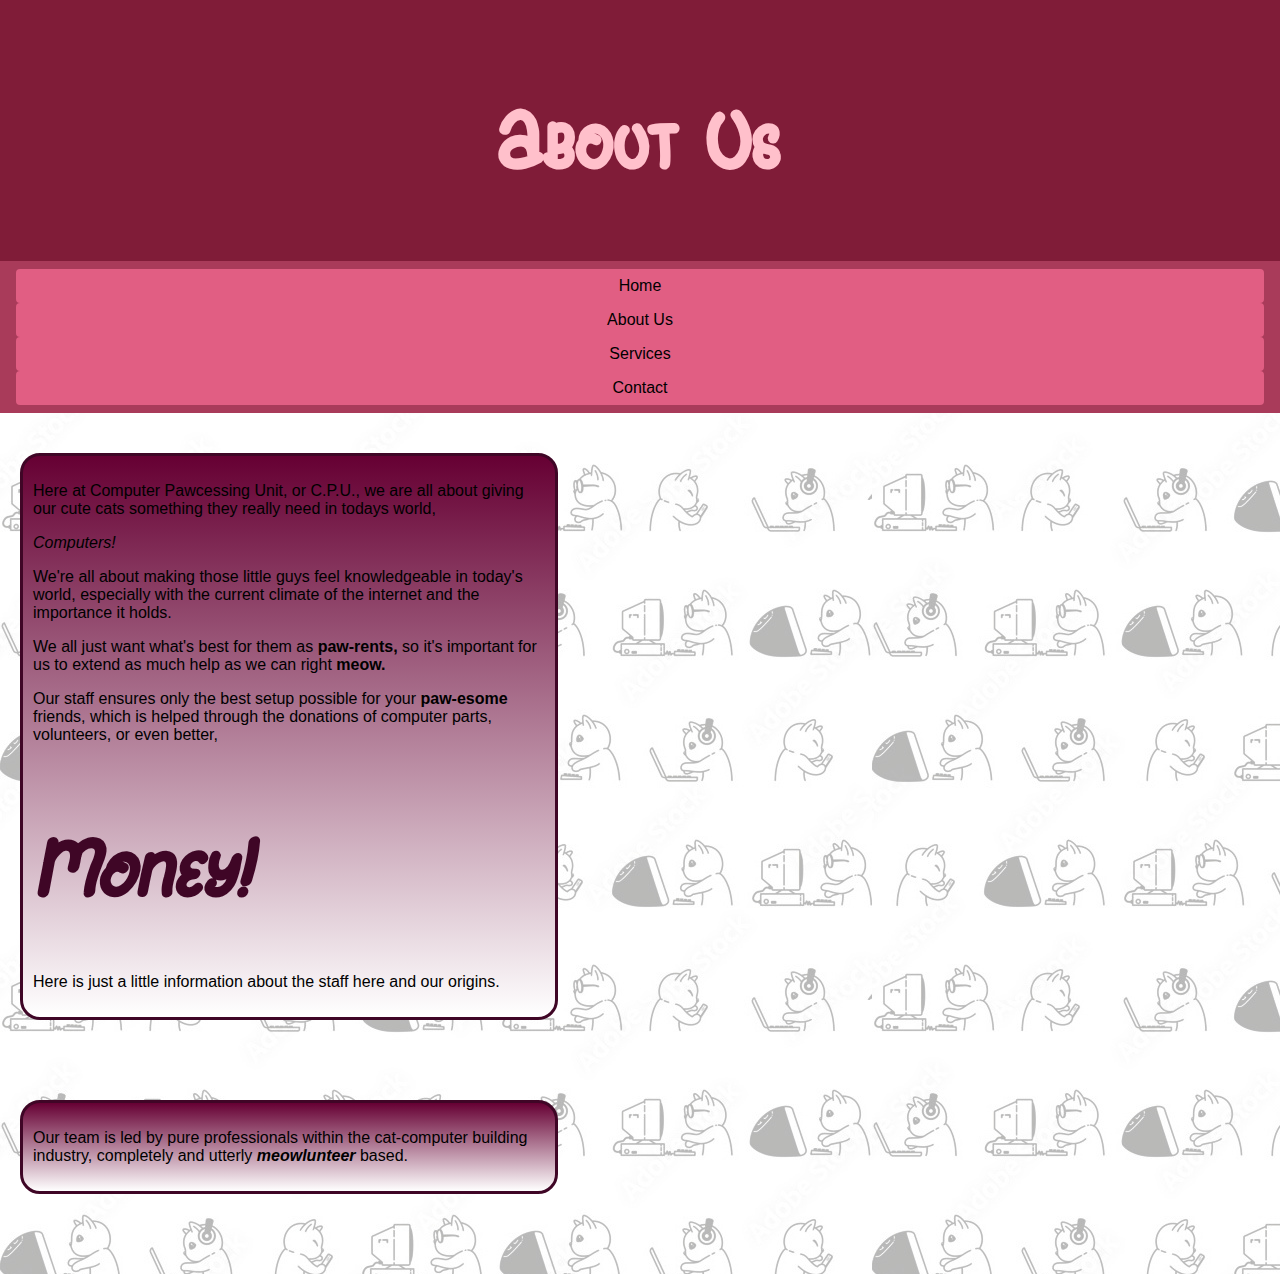
==== about.html @ a1e464b1 "my god." ====
<!DOCTYPE html>
<html lang="eng">
    <head>
        <meta charset="UTF-8">
        <meta name="viewport" content="width=device-width, initial-scale=1.0">
        <title>About Us</title>
        <link rel="icon" type="image/x-icon" href="images/paw-32.ico">
        <link rel="stylesheet" href="styles.css"> 
    </head>
    <body>
        <header>
            <h1>About Us</h1>
        </header>
        <nav>
            <a href="index.html">Home</a><!-- scott-->
            <a href="about.html">About Us</a><!-- sara -->
            <a href="services.html">Services</a><!-- kieran -->
            <a href="contact.html">Contact</a><!-- elin -->
        </nav>
        <style>
            body {
              background-image: url(images/backcat.jpg.jpeg); 
            }
        </style>
    <!--text stating the first bit-->
    <div>
        <div style="width: 40%; padding: 10px; background: linear-gradient(to bottom, #660033 0%, #ffffff 100%); border: 10px solid #3f0626; border-radius: 20px; border-width: 3px; margin-left: 20px; margin-bottom: 80px; margin-top: 40px;">
            <p>
                Here at Computer Pawcessing Unit, or C.P.U., we are all about giving our cute cats something they really need in todays world,
            </p>
            <!-- said in italics -->
            <p>
                <i>Computers!</i>
            </p>
            <p>
                We're all about making those little guys feel knowledgeable in today's world, especially with the current climate of the internet and the importance it holds.
            </p>
            <p>
                We all just want what's best for them as <b>paw-rents,</b> so it's important for us to extend as much help as we can right <b>meow.</b>
            </p>
            <p>
                Our staff ensures only the best setup possible for your <b>paw-esome</b> friends, which is helped through the donations of computer parts, volunteers, or even better,
            </p>
            <h1 style="color: #3f0626;">
                <i>Money!</i>
            </h1>
            <p>
                Here is just a little information about the staff here and our origins.
            </p>
        </div>    
        <div style="width: 40%; padding: 10px; background: linear-gradient(to bottom, #660033 0%, #ffffff 100%); border: 10px solid #3f0626; border-radius: 20px; border-width: 3px; margin-left: 20px; margin-bottom: 80px;">
            <p>
               Our team is led by pure professionals within the cat-computer building industry, completely and utterly <b><i>meowlunteer</i></b> based.
            </p>
        </div>
    </div>
    
</body>
</html>
---- styles.css ----
body {
    font-family: 'Arial', sans-serif;
    margin: 0;
    padding: 0;
    opacity:100%
}

header {
    background-color: #801c38;
    color: #fff;
    text-align: center;
    padding: 1em;
}

nav {
    background-color: #a93b5a;
    padding: .5em;
    margin:0 auto;
    list-style: none;
}
nav li{
    float:left;
}
nav a {
    color: #000000;
    text-decoration: none;
    padding: 0.5em 1em;
    margin: 0 0.5em;
    border-radius: 4px;
    background-color: #e15e83; 
    display:block;
    text-align: center;
    width: auto;

}

nav a:hover {
    background-color: rgb(239, 102, 148);
}

main {
    padding: 2em;
    font-family:'Segoe UI', Tahoma, Geneva, Verdana, sans-serif;
    text-align: center;
}

@font-face{ 
font-family: Meowcat Regular;
src: url(Meowcat-rgmlK.ttf)
}

h1 {
font-family: Meowcat Regular;
color : pink; 
font-size : 100px ;
align-self: center;
opacity:1;
font-weight: bold;
}
h2 {
    font-family:'Segoe UI', Tahoma, Geneva, Verdana, sans-serif;
    color: rgb(117, 3, 22);
    font-size : 40px;
    text-align: center;
}


.opening_hours * {
    background-color: #e15e83;
    text-align: left;
    line-height: 90%;
    width: 200px;
    padding-bottom: 1%;
    padding-left: 5%;

}

.info * {
    background-color: #a93b5a;
    text-align: center;
    line-height: 80%;
    
}

ul {
    display: block;
    list-style-type: disc;
    margin-block-start: 1em;
    margin-block-end: 1;
    margin-inline-start: 0px;
    margin-inline-end: 0px;
    padding-inline-start: 40px;
}

.site-footer {
    background-color: #a93b5a;
    text-align: center;
}

input[type=text], select, textarea {
    width: 70%;
    padding: 12px;
    border: 2px solid #e15e83;
    border-radius: 4px;
    box-sizing: border-box;
    margin-top: 6px;   
    margin-bottom: 16px;
    margin-left: 50px;
    margin-right: 10px;
    resize: vertical;
}

input[type=Send] {
    background-color: #e15e83;
    color: #fff;
    padding: 12px 20px;
    border: none;
    border-radius: 4px;
    cursor: pointer;
}

input[type=Send]:hover {
    background-color: #a93b5a;
}

.form {
    border-radius: 5px;
    border-color: #e15e83;
    margin-left: 20%;
    padding: 20px;
}
.paw1{
    position:absolute;
    left:16%;
    top:21%;
    height: 32px;
    width: 32px;
}
.paw2{
    position:absolute;
    right:16%;
    top:21%;
    height: 32px;
    width: 32px;
}
.paw3{
    position:absolute;
    left:37%;
    top:21%;
    height: 32px;
    width: 32px;
}
.paw4{
    position:absolute;
    right:37%;
    top:21%;
    height: 32px;
    width: 32px;
}
.paw5{
    position:absolute;
    left:33%;
    top:21%;
    height: 32px;
    width: 32px;

}
.paw6{
    position:absolute;
    right:33%;
    top:21%;
    height: 32px;
    width: 32px;
}
.paw7{
    position:absolute;
    left:35%;
    top:21%;
    height: 32px;
    width: 32px;
}
.paw8{
    position:absolute;
    right:35%;
    top:21%;
    height: 32px;
    width: 32px;
}
.col-xs-24 {
    width: 100%;
}
.col-xs-1, .col-xs-10, .col-xs-11, .col-xs-12, .col-xs-13, .col-xs-14, .col-xs-15, .col-xs-16, .col-xs-17, .col-xs-18, .col-xs-19, .col-xs-2, .col-xs-20, .col-xs-21, .col-xs-22, .col-xs-23, .col-xs-24, .col-xs-3, .col-xs-4, .col-xs-5, .col-xs-6, .col-xs-7, .col-xs-8, .col-xs-9 {
    float: left;
}

.col-lg-1, .col-lg-10, .col-lg-11, .col-lg-12, .col-lg-13, .col-lg-14, .col-lg-15, .col-lg-16, .col-lg-17, .col-lg-18, .col-lg-19, .col-lg-2, .col-lg-20, .col-lg-21, .col-lg-22, .col-lg-23, .col-lg-24, .col-lg-3, .col-lg-4, .col-lg-5, .col-lg-6, .col-lg-7, .col-lg-8, .col-lg-9, .col-md-1, .col-md-10, .col-md-11, .col-md-12, .col-md-13, .col-md-14, .col-md-15, .col-md-16, .col-md-17, .col-md-18, .col-md-19, .col-md-2, .col-md-20, .col-md-21, .col-md-22, .col-md-23, .col-md-24, .col-md-3, .col-md-4, .col-md-5, .col-md-6, .col-md-7, .col-md-8, .col-md-9, .col-sm-1, .col-sm-10, .col-sm-11, .col-sm-12, .col-sm-13, .col-sm-14, .col-sm-15, .col-sm-16, .col-sm-17, .col-sm-18, .col-sm-19, .col-sm-2, .col-sm-20, .col-sm-21, .col-sm-22, .col-sm-23, .col-sm-24, .col-sm-3, .col-sm-4, .col-sm-5, .col-sm-6, .col-sm-7, .col-sm-8, .col-sm-9, .col-xs-1, .col-xs-10, .col-xs-11, .col-xs-12, .col-xs-13, .col-xs-14, .col-xs-15, .col-xs-16, .col-xs-17, .col-xs-18, .col-xs-19, .col-xs-2, .col-xs-20, .col-xs-21, .col-xs-22, .col-xs-23, .col-xs-24, .col-xs-3, .col-xs-4, .col-xs-5, .col-xs-6, .col-xs-7, .col-xs-8, .col-xs-9 {
    min-height: 1px;
    padding-left: 15px;
    padding-right: 15px;
    position: relative;
}
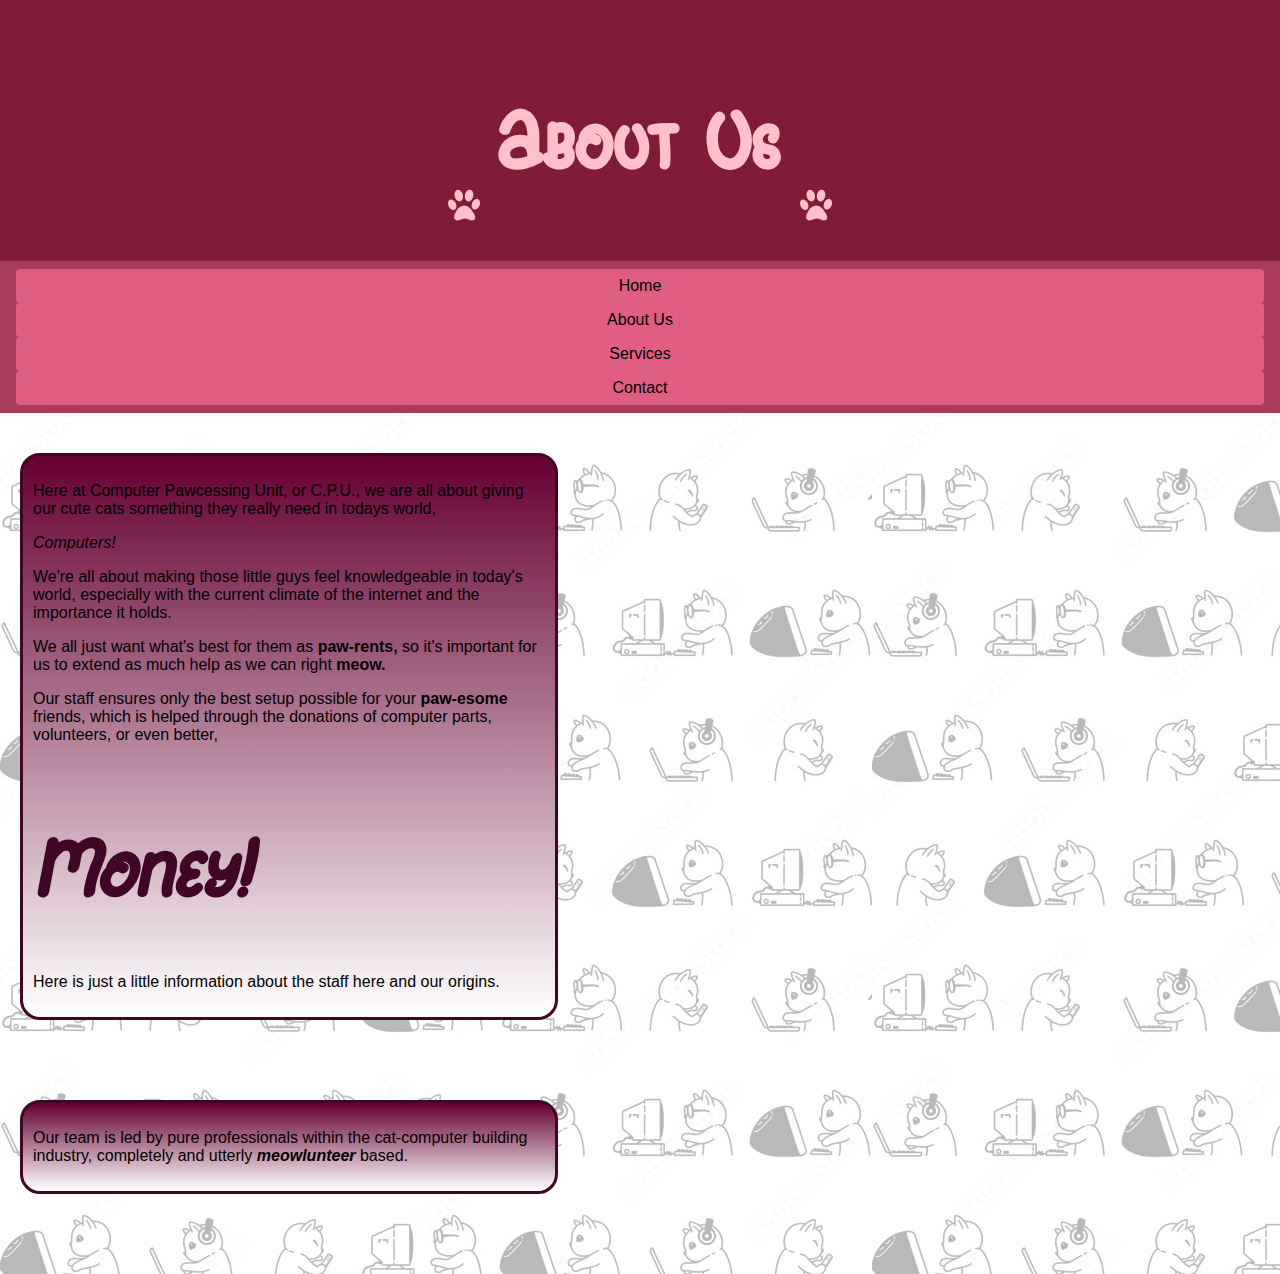
==== commit f94de4c1: "Merge branch 'main' of https://github.com/JustScott03/HTML" ====
--- a/about.html
+++ b/about.html
@@ -8,8 +8,11 @@
         <link rel="stylesheet" href="styles.css"> 
     </head>
     <body>
+        <div style="background-image:url(images/backcat.jpg.jpeg); background-color: paleturquoise;">
         <header>
             <h1>About Us</h1>
+            <img src="images/paw-32.ico" alt="" class="paw7">
+            <img src="images/paw-32.ico" alt="" class="paw8">
         </header>
         <nav>
             <a href="index.html">Home</a><!-- scott-->
@@ -54,6 +57,6 @@
             </p>
         </div>
     </div>
-    
+    </div>
 </body>
 </html>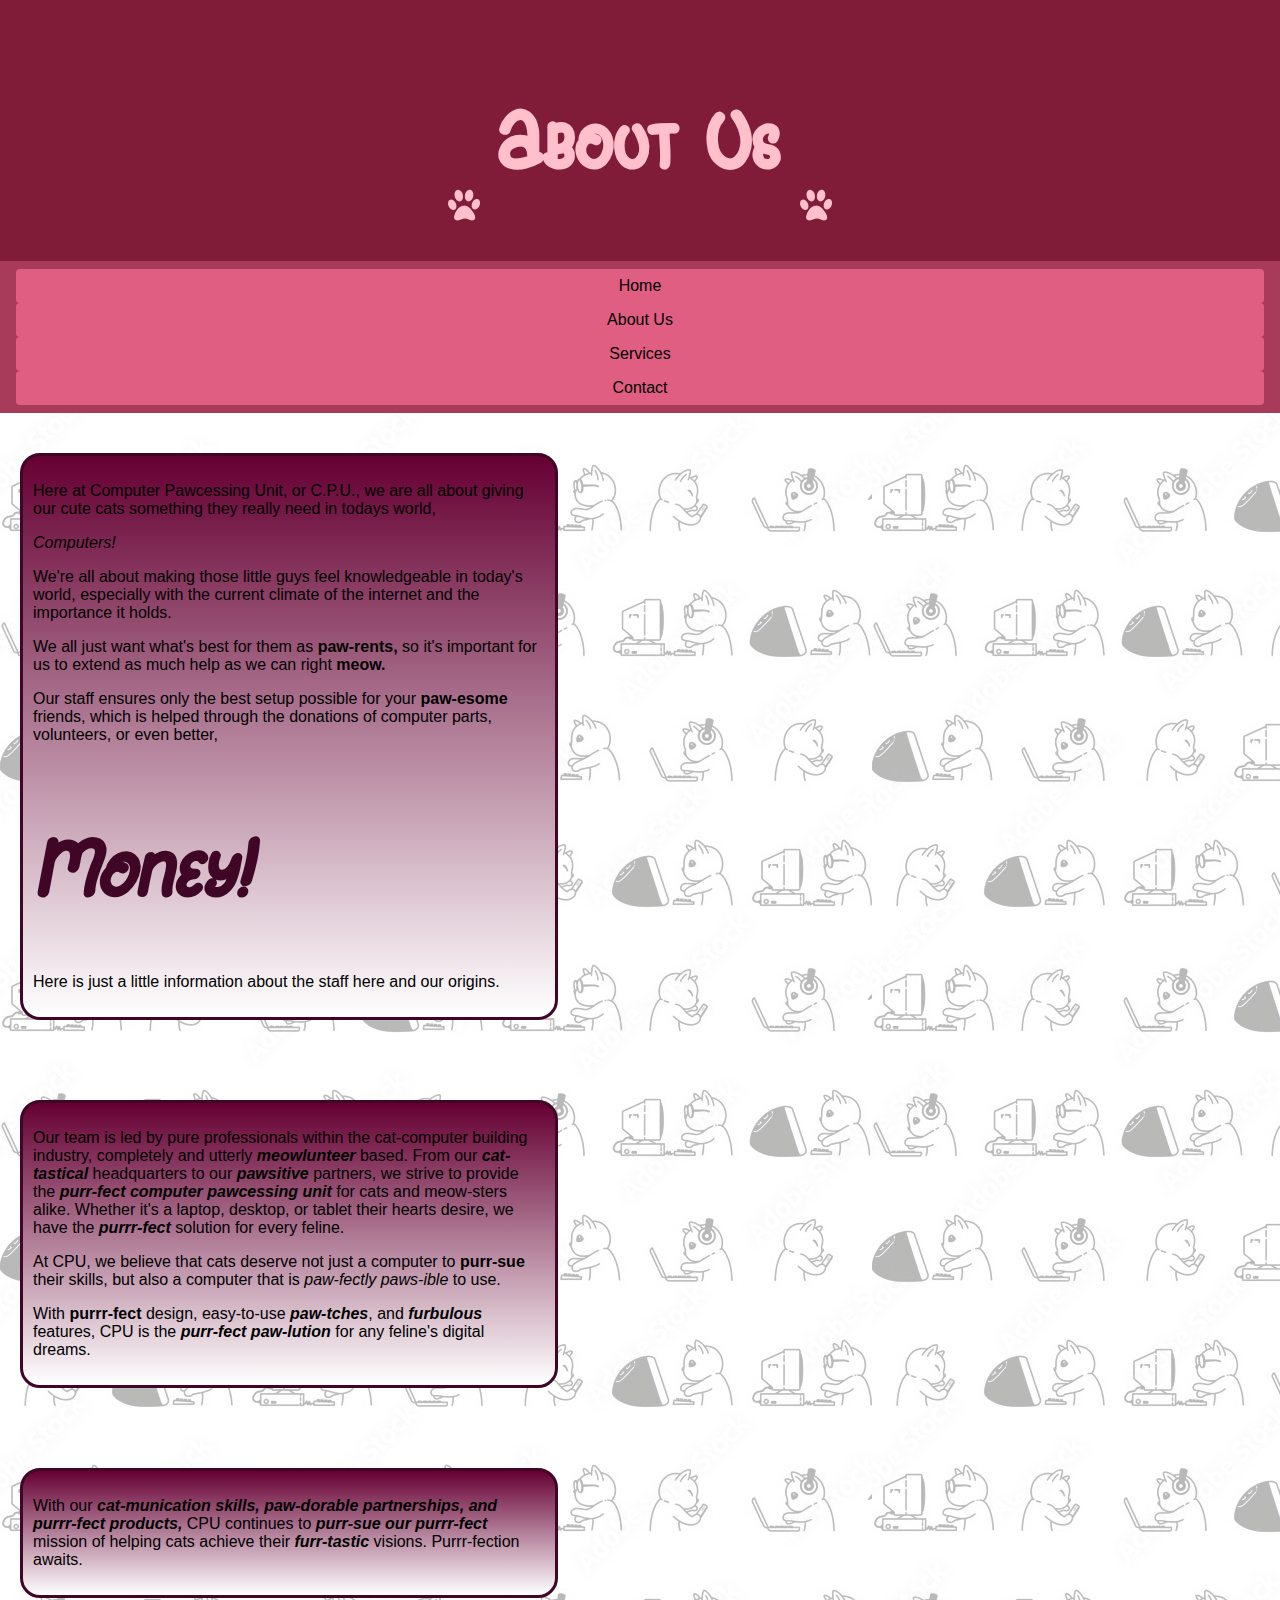
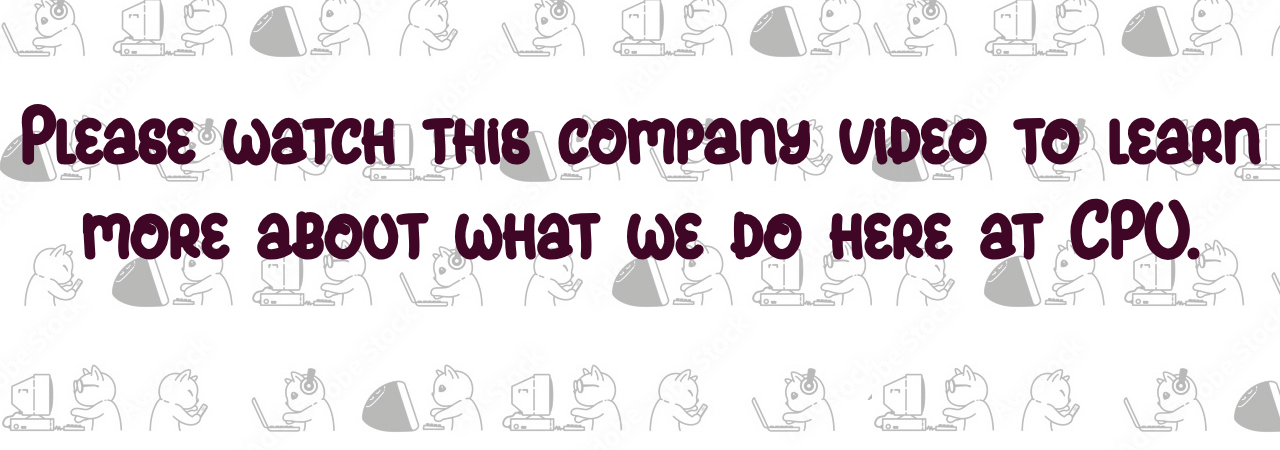
==== commit 14333394: "added some stuff :D" ====
--- a/about.html
+++ b/about.html
@@ -53,8 +53,24 @@
         </div>    
         <div style="width: 40%; padding: 10px; background: linear-gradient(to bottom, #660033 0%, #ffffff 100%); border: 10px solid #3f0626; border-radius: 20px; border-width: 3px; margin-left: 20px; margin-bottom: 80px;">
             <p>
-               Our team is led by pure professionals within the cat-computer building industry, completely and utterly <b><i>meowlunteer</i></b> based.
+               Our team is led by pure professionals within the cat-computer building industry, completely and utterly <b><i>meowlunteer</i></b> based. From our <i><b>cat-tastical</b></i> headquarters to our <i><b>pawsitive</b></i> partners, we strive to provide the <i><b>purr-fect computer pawcessing unit</b></i> for cats and meow-sters alike. Whether it's a laptop, desktop, or tablet their hearts desire, we have the <i><b>purrr-fect</b></i> solution for every feline.
             </p>
+            <p>
+                At CPU, we believe that cats deserve not just a computer to <b>purr-sue</b> their skills, but also a computer that is <i>paw-fectly paws-ible</i> to use.
+            </p>
+            <p>With <b>purrr-fect</b> design, easy-to-use <i><b>paw-tches</b></i>, and <i><b>furbulous</b></i> features, CPU is the <i><b>purr-fect paw-lution</b></i> for any feline's digital dreams.
+            </p>
+        </div>
+        <div style="width: 40%; padding: 10px; background: linear-gradient(to bottom, #660033 0%, #ffffff 100%); border: 10px solid #3f0626; border-radius: 20px; border-width: 3px; margin-left: 20px; margin-bottom: 80px;">
+            <p>
+                With our <b><i>cat-munication skills, paw-dorable partnerships, and purrr-fect products,</i></b> CPU continues to <b><i>purr-sue our purrr-fect</i></b> mission of helping cats achieve their <b><i>furr-tastic</i></b> visions. Purrr-fection awaits.
+            </p>
+        </div>
+        <h1 style="color: #3f0626; text-align: center;">
+            Please watch this company video to learn more about what we do here at CPU.
+        </h1>
+        <div class ="youtube-vid">
+        <iframe width="560" height="315" src="https://www.youtube.com/embed/H3K8rrgPem0?si=sN4cdELwV-F_5_aC" title="YouTube video player" frameborder="0" allow="accelerometer; autoplay; clipboard-write; encrypted-media; gyroscope; picture-in-picture; web-share" allowfullscreen ></iframe>
         </div>
     </div>
     </div>
--- a/styles.css
+++ b/styles.css
@@ -198,4 +198,12 @@
     padding-left: 15px;
     padding-right: 15px;
     position: relative;
+}
+
+.youtube-vid {
+    position: absolute;
+    margin: auto;
+    top: 210%;
+    left: 50%;
+    transform: translate(-50%, -50%);
 }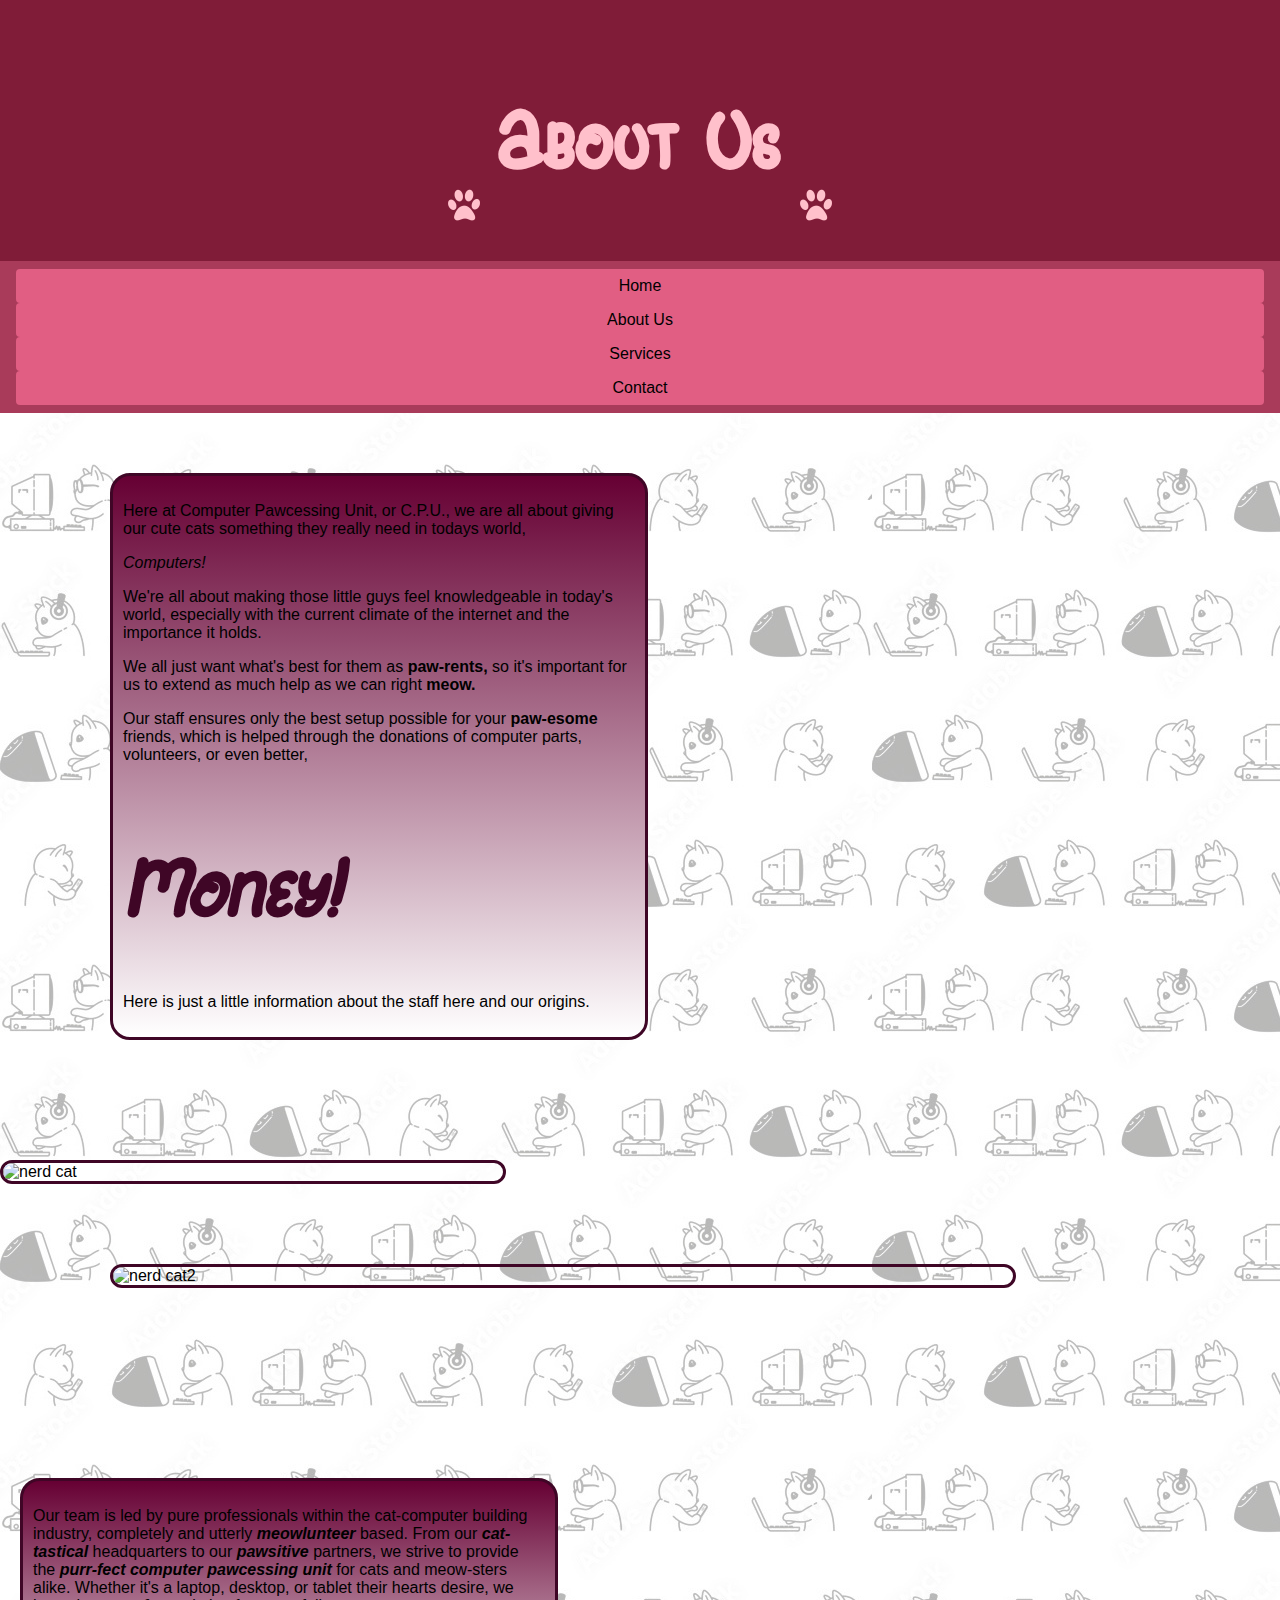
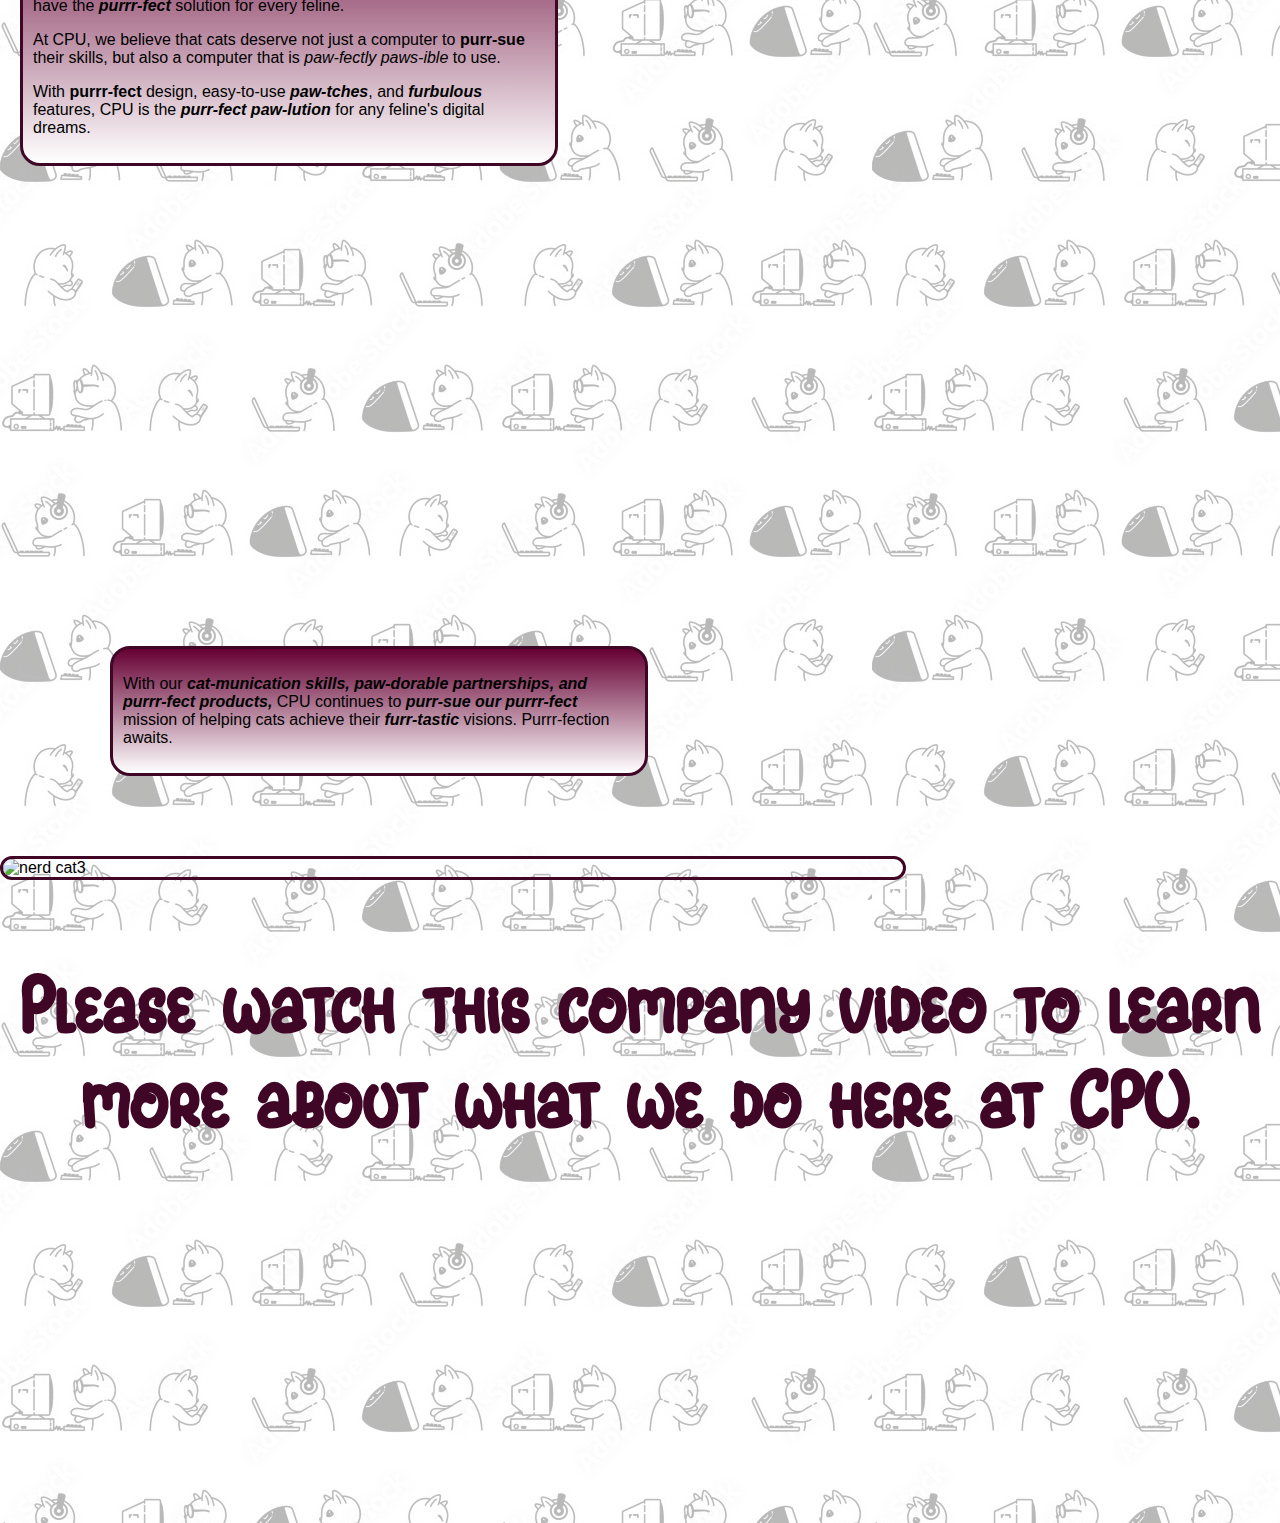
==== commit 78731321: "im going to scream. im almost done" ====
--- a/about.html
+++ b/about.html
@@ -27,50 +27,62 @@
         </style>
     <!--text stating the first bit-->
     <div>
-        <div style="width: 40%; padding: 10px; background: linear-gradient(to bottom, #660033 0%, #ffffff 100%); border: 10px solid #3f0626; border-radius: 20px; border-width: 3px; margin-left: 20px; margin-bottom: 80px; margin-top: 40px;">
-            <p>
-                Here at Computer Pawcessing Unit, or C.P.U., we are all about giving our cute cats something they really need in todays world,
-            </p>
+        <div class ="row">
+            <div class ="column" style="width: 40%; padding: 10px; background: linear-gradient(to bottom, #660033 0%, #ffffff 100%); border: 10px solid #3f0626; border-radius: 20px; border-width: 3px; margin-left: 110px; margin-bottom: 80px; margin-top: 60px; margin-right: 290px;">
+                <p>
+                    Here at Computer Pawcessing Unit, or C.P.U., we are all about giving our cute cats something they really need in todays world,
+                </p>
             <!-- said in italics -->
-            <p>
-                <i>Computers!</i>
-            </p>
-            <p>
-                We're all about making those little guys feel knowledgeable in today's world, especially with the current climate of the internet and the importance it holds.
-            </p>
-            <p>
-                We all just want what's best for them as <b>paw-rents,</b> so it's important for us to extend as much help as we can right <b>meow.</b>
-            </p>
-            <p>
-                Our staff ensures only the best setup possible for your <b>paw-esome</b> friends, which is helped through the donations of computer parts, volunteers, or even better,
-            </p>
-            <h1 style="color: #3f0626;">
-                <i>Money!</i>
-            </h1>
-            <p>
-                Here is just a little information about the staff here and our origins.
-            </p>
-        </div>    
-        <div style="width: 40%; padding: 10px; background: linear-gradient(to bottom, #660033 0%, #ffffff 100%); border: 10px solid #3f0626; border-radius: 20px; border-width: 3px; margin-left: 20px; margin-bottom: 80px;">
-            <p>
-               Our team is led by pure professionals within the cat-computer building industry, completely and utterly <b><i>meowlunteer</i></b> based. From our <i><b>cat-tastical</b></i> headquarters to our <i><b>pawsitive</b></i> partners, we strive to provide the <i><b>purr-fect computer pawcessing unit</b></i> for cats and meow-sters alike. Whether it's a laptop, desktop, or tablet their hearts desire, we have the <i><b>purrr-fect</b></i> solution for every feline.
-            </p>
-            <p>
-                At CPU, we believe that cats deserve not just a computer to <b>purr-sue</b> their skills, but also a computer that is <i>paw-fectly paws-ible</i> to use.
-            </p>
-            <p>With <b>purrr-fect</b> design, easy-to-use <i><b>paw-tches</b></i>, and <i><b>furbulous</b></i> features, CPU is the <i><b>purr-fect paw-lution</b></i> for any feline's digital dreams.
-            </p>
+                <p>
+                    <i>Computers!</i>
+                </p>
+                <p>
+                    We're all about making those little guys feel knowledgeable in today's world, especially with the current climate of the internet and the importance it holds.
+                </p>
+                <p>
+                    We all just want what's best for them as <b>paw-rents,</b> so it's important for us to extend as much help as we can right <b>meow.</b>
+                </p>
+                <p>
+                    Our staff ensures only the best setup possible for your <b>paw-esome</b> friends, which is helped through the donations of computer parts, volunteers, or even better,
+                </p>
+                <h1 style="color: #3f0626;">
+                    <i>Money!</i>
+                </h1>
+                <p>
+                    Here is just a little information about the staff here and our origins.
+                </p>
+            </div>
+        </div>  
+        <img class ="column" src ="https://i.imgur.com/ZUDP5vA.jpeg" alt = "nerd cat" style = "width: 500px; opacity: 1; border: 10px solid #3f0626; border-width: 3px; border-radius: 20px; margin-bottom: 80px; margin-top: 40px;">  
+        <div class ="row">
+            <img class = "column" src ="https://i.imgur.com/LtVP6b0.jpeg" alt = "nerd cat2" style = "width: 900px; opacity: 1; border: 10px solid #3f0626; border-width: 3px; border-radius: 20px; margin-bottom: 40px; margin-left: 110px; margin-right: 50px;">
         </div>
-        <div style="width: 40%; padding: 10px; background: linear-gradient(to bottom, #660033 0%, #ffffff 100%); border: 10px solid #3f0626; border-radius: 20px; border-width: 3px; margin-left: 20px; margin-bottom: 80px;">
-            <p>
-                With our <b><i>cat-munication skills, paw-dorable partnerships, and purrr-fect products,</i></b> CPU continues to <b><i>purr-sue our purrr-fect</i></b> mission of helping cats achieve their <b><i>furr-tastic</i></b> visions. Purrr-fection awaits.
-            </p>
+        <div class ="row">
+            <div class ="column" style="width: 40%; padding: 10px; background: linear-gradient(to bottom, #660033 0%, #ffffff 100%); border: 10px solid #3f0626; border-radius: 20px; border-width: 3px; margin-left: 20px; margin-top: 150px; margin-bottom: 280px; margin-right: 50px;">
+                <p>
+                    Our team is led by pure professionals within the cat-computer building industry, completely and utterly <b><i>meowlunteer</i></b> based. From our <i><b>cat-tastical</b></i> headquarters to our <i><b>pawsitive</b></i> partners, we strive to provide the <i><b>purr-fect computer pawcessing unit</b></i> for cats and meow-sters alike. Whether it's a laptop, desktop, or tablet their hearts desire, we have the <i><b>purrr-fect</b></i> solution for every feline.
+                </p>
+                <p>
+                    At CPU, we believe that cats deserve not just a computer to <b>purr-sue</b> their skills, but also a computer that is <i>paw-fectly paws-ible</i> to use.
+                </p>
+                    <p>With <b>purrr-fect</b> design, easy-to-use <i><b>paw-tches</b></i>, and <i><b>furbulous</b></i> features, CPU is the <i><b>purr-fect paw-lution</b></i> for any feline's digital dreams.
+                </p>
+            </div>
         </div>
-        <h1 style="color: #3f0626; text-align: center;">
+        <div class ="column" style="width: 40%; padding: 10px; background: linear-gradient(to bottom, #660033 0%, #ffffff 100%); border: 10px solid #3f0626; border-radius: 20px; border-width: 3px; margin-left: 110px; margin-top: 200px; margin-bottom: 80px; margin-right: 50px;">
+                <p>
+                    With our <b><i>cat-munication skills, paw-dorable partnerships, and purrr-fect products,</i></b> CPU continues to <b><i>purr-sue our purrr-fect</i></b> mission of helping cats achieve their <b><i>furr-tastic</i></b> visions. Purrr-fection awaits.
+                </p>
+            </div>
+        </div>
+        <div class="row">
+            <img class ="column" src ="https://i.imgur.com/2nUajfD.jpeg" alt = "nerd cat3" style = "width: 900px; opacity: 1; border: 10px solid #3f0626; border-width: 3px; border-radius: 20px;">
+        </div>
+        <h1 class ="column" style="color: #3f0626; text-align: center;">
             Please watch this company video to learn more about what we do here at CPU.
         </h1>
-        <div class ="youtube-vid">
-        <iframe width="560" height="315" src="https://www.youtube.com/embed/H3K8rrgPem0?si=sN4cdELwV-F_5_aC" title="YouTube video player" frameborder="0" allow="accelerometer; autoplay; clipboard-write; encrypted-media; gyroscope; picture-in-picture; web-share" allowfullscreen ></iframe>
+        <div class ="youtube-vid; column">
+        <iframe width="560(2)" height="315" src="https://www.youtube.com/embed/H3K8rrgPem0?si=sN4cdELwV-F_5_aC" title="YouTube video player" frameborder="0" allow="accelerometer; autoplay; clipboard-write; encrypted-media; gyroscope; picture-in-picture; web-share" margin-left = "50%" allowfullscreen ></iframe>
         </div>
     </div>
     </div>
--- a/styles.css
+++ b/styles.css
@@ -200,10 +200,22 @@
     position: relative;
 }
 
+.column {
+    float: left;
+  }
+  
+  .left {
+    width: 25%;
+    display: flex;
+    align-content: center;
+    justify-content: center;
+  }
+  
+  .right {
+    width: 75%;
+  }
+
 .youtube-vid {
-    position: absolute;
-    margin: auto;
-    top: 210%;
-    left: 50%;
-    transform: translate(-50%, -50%);
+    display: flex;
+    justify-content: center;
 }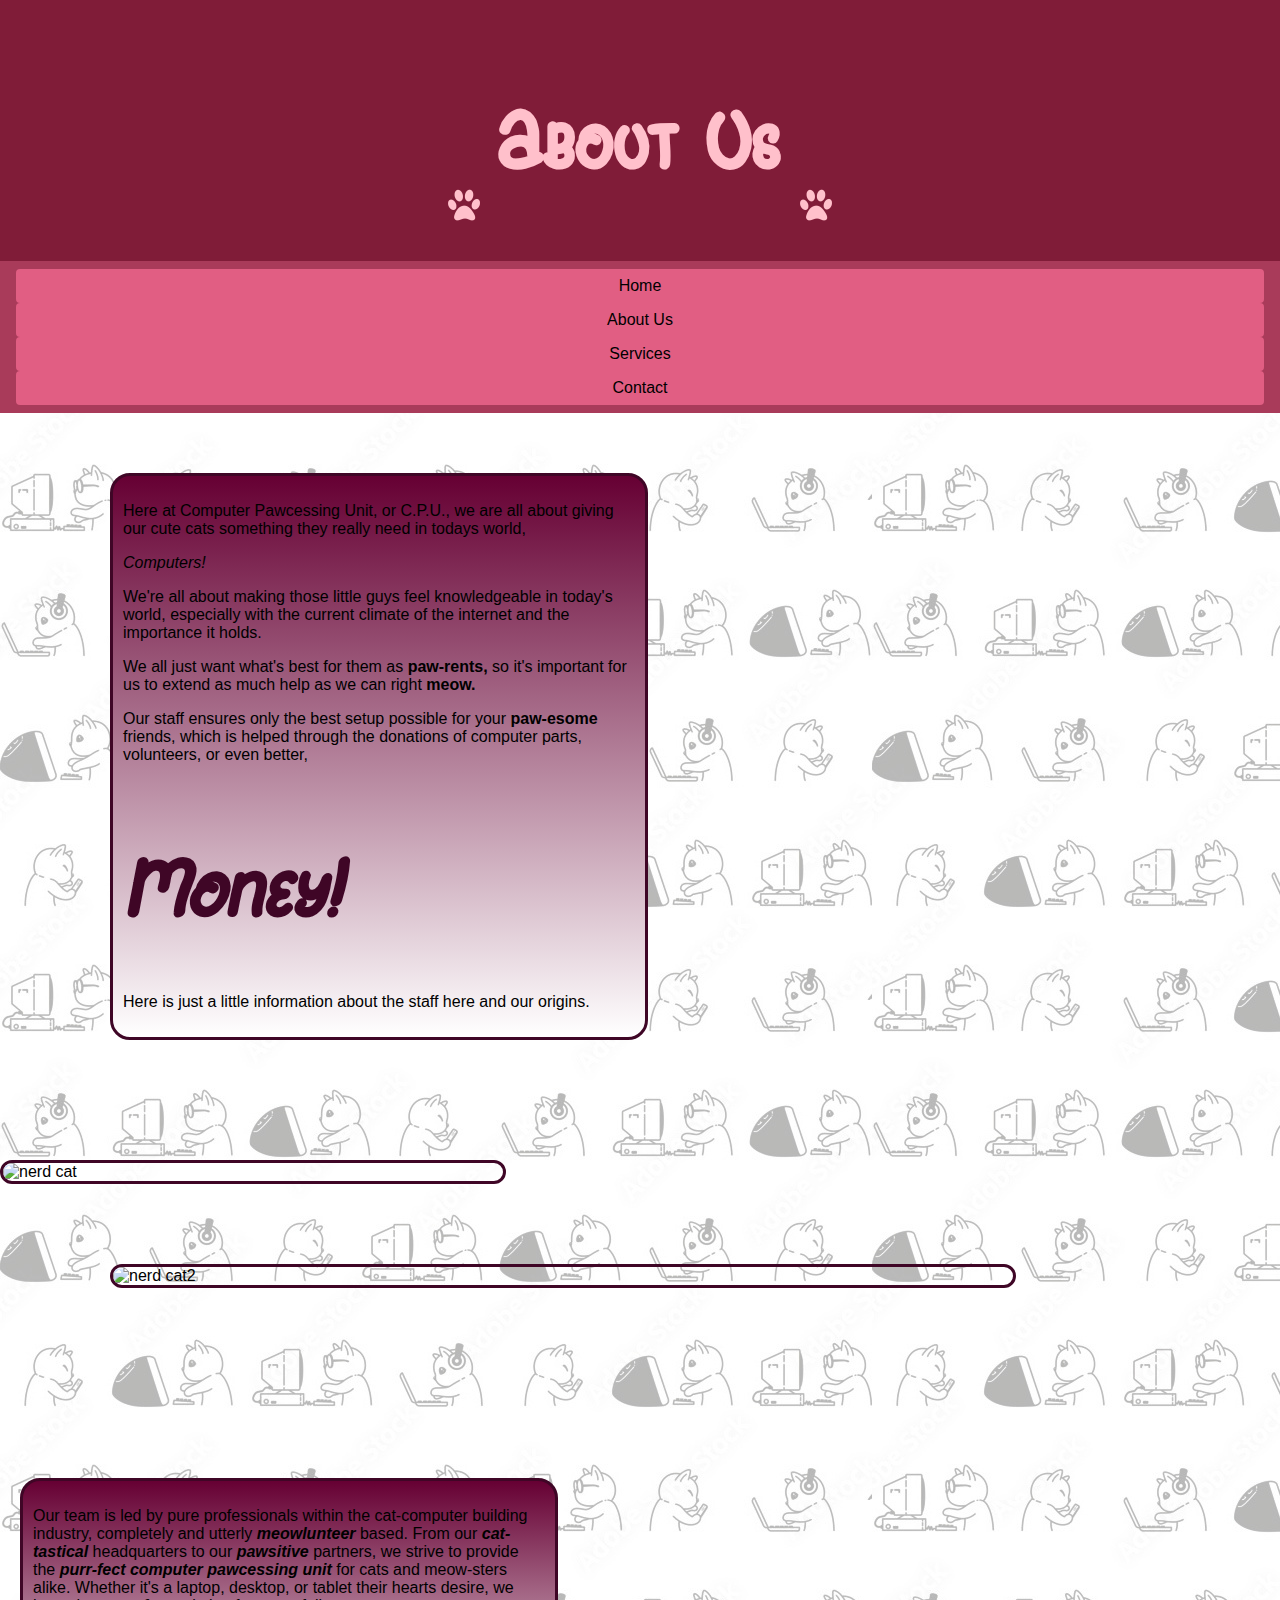
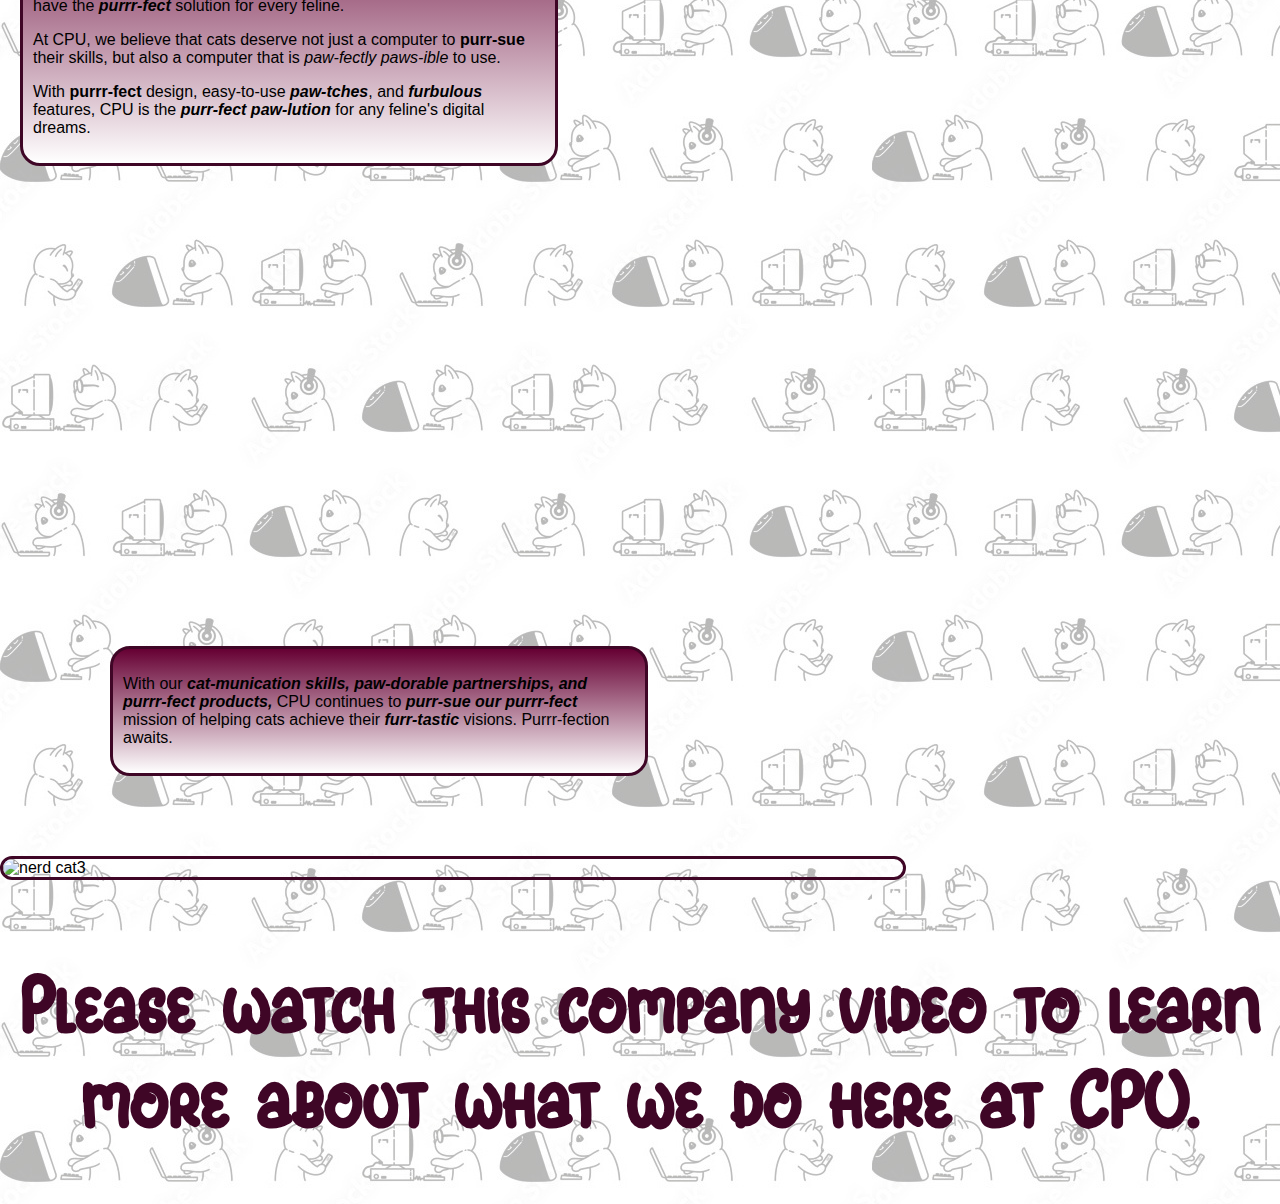
==== commit 89ce4011: "fuck it we commit" ====
--- a/about.html
+++ b/about.html
@@ -81,8 +81,8 @@
         <h1 class ="column" style="color: #3f0626; text-align: center;">
             Please watch this company video to learn more about what we do here at CPU.
         </h1>
-        <div class ="youtube-vid; column">
-        <iframe width="560(2)" height="315" src="https://www.youtube.com/embed/H3K8rrgPem0?si=sN4cdELwV-F_5_aC" title="YouTube video player" frameborder="0" allow="accelerometer; autoplay; clipboard-write; encrypted-media; gyroscope; picture-in-picture; web-share" margin-left = "50%" allowfullscreen ></iframe>
+        <div class ="youtube-vid; column;">
+        <iframe width="560" height="315" src="https://www.youtube.com/embed/H3K8rrgPem0?si=sN4cdELwV-F_5_aC" title="YouTube video player" frameborder="0" allow="accelerometer; autoplay; clipboard-write; encrypted-media; gyroscope; picture-in-picture; web-share" margin-left = "50%" allowfullscreen ></iframe>
         </div>
     </div>
     </div>
--- a/styles.css
+++ b/styles.css
@@ -31,7 +31,6 @@
     display:block;
     text-align: center;
     width: auto;
-
 }
 
 nav a:hover {
@@ -57,6 +56,7 @@
 opacity:1;
 font-weight: bold;
 }
+
 h2 {
     font-family:'Segoe UI', Tahoma, Geneva, Verdana, sans-serif;
     color: rgb(117, 3, 22);
@@ -64,15 +64,44 @@
     text-align: center;
 }
 
-
 .opening_hours * {
+    position: relative;
     background-color: #e15e83;
     text-align: left;
-    line-height: 90%;
-    width: 200px;
-    padding-bottom: 1%;
     padding-left: 5%;
-
+    padding-bottom: 2%;
+}
+
+input[type=text], select, textarea {
+   
+   border: 2px solid #e15e83;
+   padding: 7%;
+   outline-color: #a93b5a;  
+   width: 550%;  
+}
+
+form {
+    font-size: large;
+    line-height: 2;
+    position: relative; 
+    resize: vertical;  
+}  
+
+button {
+    background-color: #e15e83;
+    padding: 5% 15%;
+    text-align: center;
+    font-size: large;
+    border: none;
+    color: white;
+    cursor: pointer;
+    border-radius: 10px;
+    transition-duration: 0.1s;
+}
+
+button:hover {
+    background-color: #a93b5a;
+    color: white;
 }
 
 .info * {
@@ -97,38 +126,10 @@
     text-align: center;
 }
 
-input[type=text], select, textarea {
-    width: 70%;
-    padding: 12px;
-    border: 2px solid #e15e83;
-    border-radius: 4px;
-    box-sizing: border-box;
-    margin-top: 6px;   
-    margin-bottom: 16px;
-    margin-left: 50px;
-    margin-right: 10px;
-    resize: vertical;
-}
-
-input[type=Send] {
-    background-color: #e15e83;
-    color: #fff;
-    padding: 12px 20px;
-    border: none;
-    border-radius: 4px;
-    cursor: pointer;
-}
-
-input[type=Send]:hover {
-    background-color: #a93b5a;
-}
-
-.form {
-    border-radius: 5px;
-    border-color: #e15e83;
-    margin-left: 20%;
-    padding: 20px;
-}
+.footer--call {
+    list-style-type: float-left;
+}
+
 .paw1{
     position:absolute;
     left:16%;
@@ -207,8 +208,7 @@
   .left {
     width: 25%;
     display: flex;
-    align-content: center;
-    justify-content: center;
+
   }
   
   .right {
@@ -218,4 +218,5 @@
 .youtube-vid {
     display: flex;
     justify-content: center;
+    margin: auto;
 }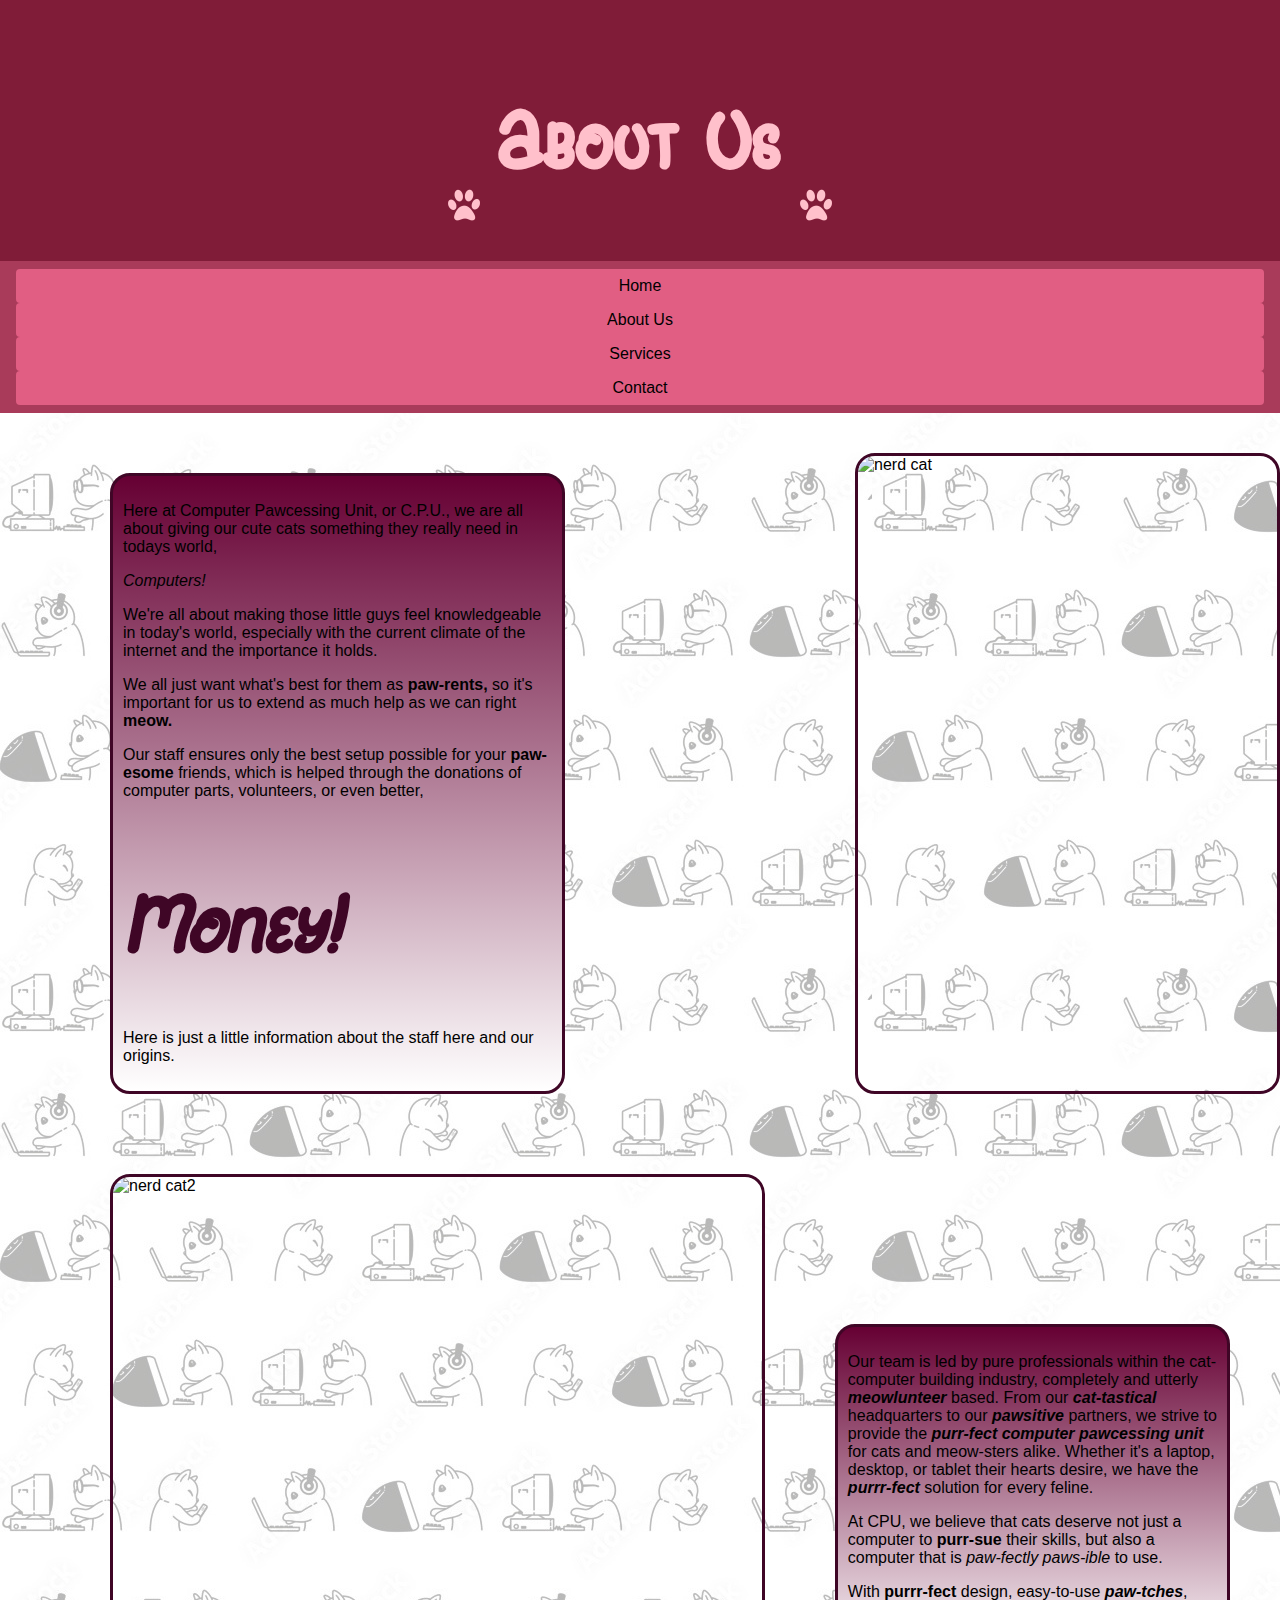
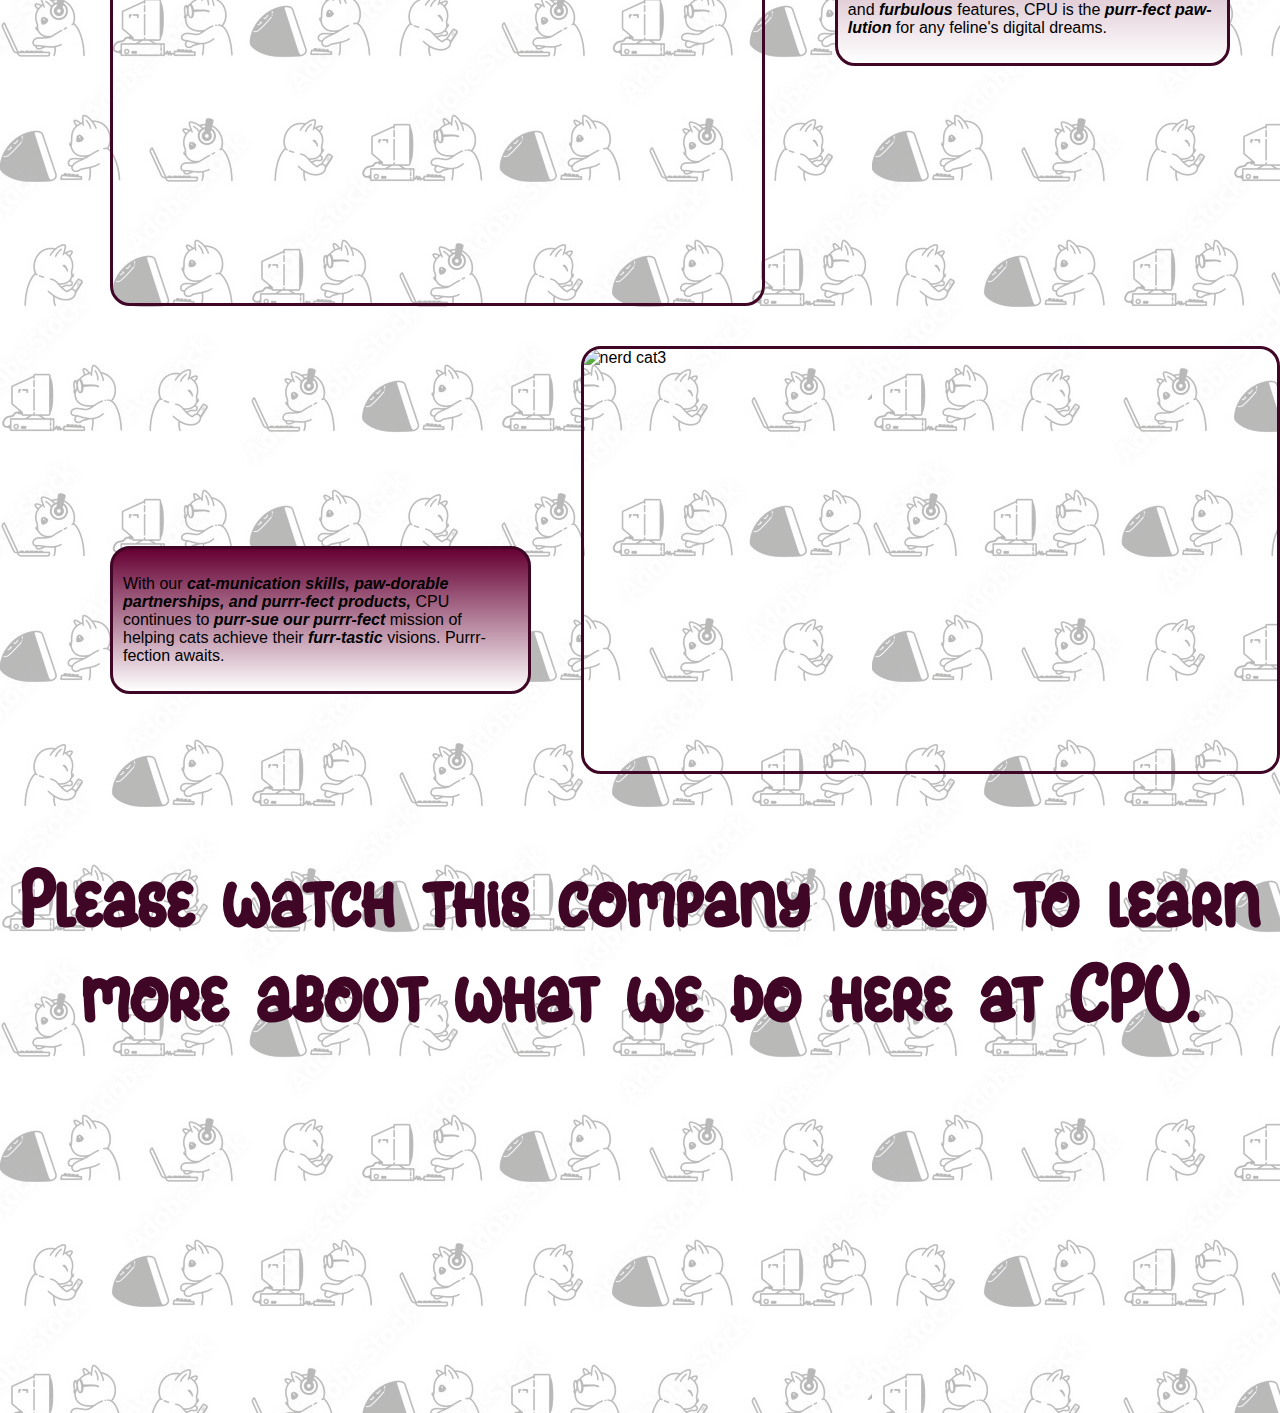
==== commit 00bd1aaa: "holy fuck. finally." ====
--- a/about.html
+++ b/about.html
@@ -1,14 +1,16 @@
 <!DOCTYPE html>
 <html lang="eng">
-    <head>
-        <meta charset="UTF-8">
-        <meta name="viewport" content="width=device-width, initial-scale=1.0">
-        <title>About Us</title>
-        <link rel="icon" type="image/x-icon" href="images/paw-32.ico">
-        <link rel="stylesheet" href="styles.css"> 
-    </head>
-    <body>
-        <div style="background-image:url(images/backcat.jpg.jpeg); background-color: paleturquoise;">
+
+<head>
+    <meta charset="UTF-8">
+    <meta name="viewport" content="width=device-width, initial-scale=1.0">
+    <title>About Us</title>
+    <link rel="icon" type="image/x-icon" href="images/paw-32.ico">
+    <link rel="stylesheet" href="styles.css">
+</head>
+
+<body>
+    <div style="background-image:url(images/backcat.jpg.jpeg); background-color: paleturquoise;">
         <header>
             <h1>About Us</h1>
             <img src="images/paw-32.ico" alt="" class="paw7">
@@ -22,28 +24,32 @@
         </nav>
         <style>
             body {
-              background-image: url(images/backcat.jpg.jpeg); 
+                background-image: url(images/backcat.jpg.jpeg);
             }
         </style>
-    <!--text stating the first bit-->
-    <div>
-        <div class ="row">
-            <div class ="column" style="width: 40%; padding: 10px; background: linear-gradient(to bottom, #660033 0%, #ffffff 100%); border: 10px solid #3f0626; border-radius: 20px; border-width: 3px; margin-left: 110px; margin-bottom: 80px; margin-top: 60px; margin-right: 290px;">
+        <!--text stating the first bit-->
+        <div class="row">
+            <div class="column"
+                style="width: 40%; padding: 10px; background: linear-gradient(to bottom, #660033 0%, #ffffff 100%); border: 10px solid #3f0626; border-radius: 20px; border-width: 3px; margin-left: 110px; margin-bottom: 80px; margin-top: 60px; margin-right: 290px;">
                 <p>
-                    Here at Computer Pawcessing Unit, or C.P.U., we are all about giving our cute cats something they really need in todays world,
+                    Here at Computer Pawcessing Unit, or C.P.U., we are all about giving our cute cats something
+                    they really need in todays world,
                 </p>
-            <!-- said in italics -->
+                <!-- said in italics -->
                 <p>
                     <i>Computers!</i>
                 </p>
                 <p>
-                    We're all about making those little guys feel knowledgeable in today's world, especially with the current climate of the internet and the importance it holds.
+                    We're all about making those little guys feel knowledgeable in today's world, especially with
+                    the current climate of the internet and the importance it holds.
                 </p>
                 <p>
-                    We all just want what's best for them as <b>paw-rents,</b> so it's important for us to extend as much help as we can right <b>meow.</b>
+                    We all just want what's best for them as <b>paw-rents,</b> so it's important for us to extend as
+                    much help as we can right <b>meow.</b>
                 </p>
                 <p>
-                    Our staff ensures only the best setup possible for your <b>paw-esome</b> friends, which is helped through the donations of computer parts, volunteers, or even better,
+                    Our staff ensures only the best setup possible for your <b>paw-esome</b> friends, which is
+                    helped through the donations of computer parts, volunteers, or even better,
                 </p>
                 <h1 style="color: #3f0626;">
                     <i>Money!</i>
@@ -52,39 +58,57 @@
                     Here is just a little information about the staff here and our origins.
                 </p>
             </div>
-        </div>  
-        <img class ="column" src ="https://i.imgur.com/ZUDP5vA.jpeg" alt = "nerd cat" style = "width: 500px; opacity: 1; border: 10px solid #3f0626; border-width: 3px; border-radius: 20px; margin-bottom: 80px; margin-top: 40px;">  
-        <div class ="row">
-            <img class = "column" src ="https://i.imgur.com/LtVP6b0.jpeg" alt = "nerd cat2" style = "width: 900px; opacity: 1; border: 10px solid #3f0626; border-width: 3px; border-radius: 20px; margin-bottom: 40px; margin-left: 110px; margin-right: 50px;">
+            <img class="column" src="https://i.imgur.com/ZUDP5vA.jpeg" alt="nerd cat"
+                style="width: 500px; opacity: 1; border: 10px solid #3f0626; border-width: 3px; border-radius: 20px; margin-bottom: 80px; margin-top: 40px;">
         </div>
-        <div class ="row">
-            <div class ="column" style="width: 40%; padding: 10px; background: linear-gradient(to bottom, #660033 0%, #ffffff 100%); border: 10px solid #3f0626; border-radius: 20px; border-width: 3px; margin-left: 20px; margin-top: 150px; margin-bottom: 280px; margin-right: 50px;">
+        <div class="row">
+            <img class="column" src="https://i.imgur.com/LtVP6b0.jpeg" alt="nerd cat2"
+                style="width: 900px; opacity: 1; border: 10px solid #3f0626; border-width: 3px; border-radius: 20px; margin-bottom: 40px; margin-left: 110px; margin-right: 50px;">
+            <div class="column"
+                style="width: 40%; padding: 10px; background: linear-gradient(to bottom, #660033 0%, #ffffff 100%); border: 10px solid #3f0626; border-radius: 20px; border-width: 3px; margin-left: 20px; margin-top: 150px; margin-bottom: 280px; margin-right: 50px;">
                 <p>
-                    Our team is led by pure professionals within the cat-computer building industry, completely and utterly <b><i>meowlunteer</i></b> based. From our <i><b>cat-tastical</b></i> headquarters to our <i><b>pawsitive</b></i> partners, we strive to provide the <i><b>purr-fect computer pawcessing unit</b></i> for cats and meow-sters alike. Whether it's a laptop, desktop, or tablet their hearts desire, we have the <i><b>purrr-fect</b></i> solution for every feline.
+                    Our team is led by pure professionals within the cat-computer building industry, completely and
+                    utterly <b><i>meowlunteer</i></b> based. From our <i><b>cat-tastical</b></i> headquarters to our
+                    <i><b>pawsitive</b></i> partners, we strive to provide the <i><b>purr-fect computer pawcessing
+                            unit</b></i> for cats and meow-sters alike. Whether it's a laptop, desktop, or tablet
+                    their hearts desire, we have the <i><b>purrr-fect</b></i> solution for every feline.
                 </p>
                 <p>
-                    At CPU, we believe that cats deserve not just a computer to <b>purr-sue</b> their skills, but also a computer that is <i>paw-fectly paws-ible</i> to use.
+                    At CPU, we believe that cats deserve not just a computer to <b>purr-sue</b> their skills, but
+                    also a computer that is <i>paw-fectly paws-ible</i> to use.
                 </p>
-                    <p>With <b>purrr-fect</b> design, easy-to-use <i><b>paw-tches</b></i>, and <i><b>furbulous</b></i> features, CPU is the <i><b>purr-fect paw-lution</b></i> for any feline's digital dreams.
+                <p>With <b>purrr-fect</b> design, easy-to-use <i><b>paw-tches</b></i>, and <i><b>furbulous</b></i>
+                    features, CPU is the <i><b>purr-fect paw-lution</b></i> for any feline's digital dreams.
                 </p>
             </div>
         </div>
-        <div class ="column" style="width: 40%; padding: 10px; background: linear-gradient(to bottom, #660033 0%, #ffffff 100%); border: 10px solid #3f0626; border-radius: 20px; border-width: 3px; margin-left: 110px; margin-top: 200px; margin-bottom: 80px; margin-right: 50px;">
+
+        <div class="row">
+            <div class="column"
+                style="width: 40%; padding: 10px; background: linear-gradient(to bottom, #660033 0%, #ffffff 100%); border: 10px solid #3f0626; border-radius: 20px; border-width: 3px; margin-left: 110px; margin-top: 200px; margin-bottom: 80px; margin-right: 50px;">
                 <p>
-                    With our <b><i>cat-munication skills, paw-dorable partnerships, and purrr-fect products,</i></b> CPU continues to <b><i>purr-sue our purrr-fect</i></b> mission of helping cats achieve their <b><i>furr-tastic</i></b> visions. Purrr-fection awaits.
+                    With our <b><i>cat-munication skills, paw-dorable partnerships, and purrr-fect products,</i></b> CPU
+                    continues to <b><i>purr-sue our purrr-fect</i></b> mission of helping cats achieve their
+                    <b><i>furr-tastic</i></b> visions. Purrr-fection awaits.
                 </p>
             </div>
+            <img class="column" src="https://i.imgur.com/2nUajfD.jpeg" alt="nerd cat3"
+                style="width: 900px; opacity: 1; border: 10px solid #3f0626; border-width: 3px; border-radius: 20px;">
         </div>
         <div class="row">
-            <img class ="column" src ="https://i.imgur.com/2nUajfD.jpeg" alt = "nerd cat3" style = "width: 900px; opacity: 1; border: 10px solid #3f0626; border-width: 3px; border-radius: 20px;">
+            <h1 class="column" style="color: #3f0626; text-align: center;">
+                Please watch this company video to learn more about what we do here at CPU.
+            </h1>
         </div>
-        <h1 class ="column" style="color: #3f0626; text-align: center;">
-            Please watch this company video to learn more about what we do here at CPU.
-        </h1>
-        <div class ="youtube-vid; column;">
-        <iframe width="560" height="315" src="https://www.youtube.com/embed/H3K8rrgPem0?si=sN4cdELwV-F_5_aC" title="YouTube video player" frameborder="0" allow="accelerometer; autoplay; clipboard-write; encrypted-media; gyroscope; picture-in-picture; web-share" margin-left = "50%" allowfullscreen ></iframe>
+        <div class="youtube-vid">
+            <iframe width="560" height="315"
+                src="https://www.youtube.com/embed/H3K8rrgPem0?si=sN4cdELwV-F_5_aC" title="YouTube video player"
+                frameborder="0"
+                allow="accelerometer; autoplay; clipboard-write; encrypted-media; gyroscope; picture-in-picture; web-share"
+                allowfullscreen></iframe>
         </div>
-    </div>
+
     </div>
 </body>
+
 </html>--- a/styles.css
+++ b/styles.css
@@ -202,21 +202,24 @@
 }
 
 .column {
-    float: left;
-  }
+    float: left
+}
+
+.row {
+    display: flex;
+    width: 100%;
+}
   
-  .left {
+.left {
     width: 25%;
     display: flex;
-
-  }
+}
   
-  .right {
+.right {
     width: 75%;
-  }
+}
 
 .youtube-vid {
     display: flex;
     justify-content: center;
-    margin: auto;
-}+}
